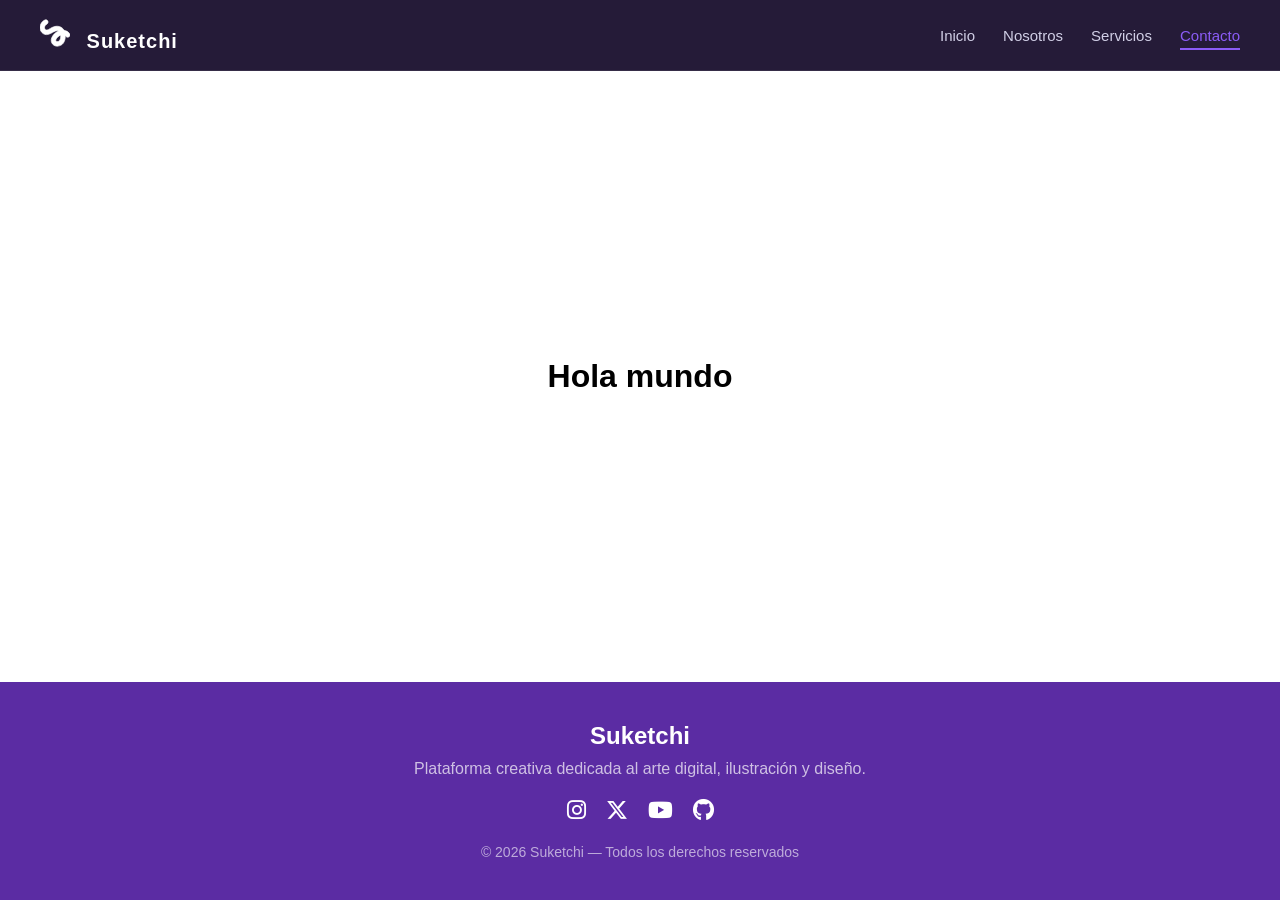
==== contacto.html @ c678e041 "Estructura inicial del proyecto Suketchi" ====
<!DOCTYPE html>
<html lang="en">

<head>

    <meta charset="UTF-8">
    <meta name="viewport" content="width=device-width, initial-scale=1.0">

    <title>SUKETCHI — Contact Us</title>

    <link rel="stylesheet" href="CSS/colors.css">
    <link rel="stylesheet" href="CSS/navbar.css">
    <link rel="stylesheet" href="CSS/footer.css">
    <link rel="stylesheet" href="CSS/styles.css">

</head>

<body>
    <script type="module" src="JS/navbar.js"></script>

    <div class="content">
        <!-- AQUI VA LO QUE VAYAN A HACER -->
        <h1>Hola mundo</h1>
    </div>

    <script type="module" src="JS/footer.js"></script>
</body>

</html>
---- CSS/colors.css ----
:root{

    /* Colores principales */
    --purple-900:#1a0f2e;
    --purple-800:#26164a;
    --purple-700:#3b1e6d;
    --purple-600:#5b2ca3;

    /* Acentos */
    --purple-accent:#8b5cf6;
    --purple-accent-soft:#c4b5fd;

    /* Neutrales */
    --white:#ffffff;
    --gray-100:#f5f5f7;
    --gray-300:#d1d1d6;
    --gray-700:#3a3a3c;

    /* UI */
    --navbar-bg:rgba(26,15,46,0.95);
    --navbar-border:rgba(255,255,255,0.08);

    --text-light:#ffffff;
    --text-soft:#d1cfe6;

}
---- CSS/navbar.css ----
.navbar{

    width:100%;
    min-height:70px;

    display:flex;
    align-items:center;
    justify-content:center;

    background:var(--navbar-bg);
    backdrop-filter:blur(10px);

    border-bottom:1px solid var(--navbar-border);

    position:sticky;
    top:0;
    z-index:1000;

}

.navbar-container{

    width:100%;
    max-width:1200px;

    display:flex;
    justify-content:space-between;
    align-items:center;

    padding:0 24px;

}

.navbar-logo{

    font-size:20px;
    font-weight:600;
    letter-spacing:1px;

    color:var(--text-light);
    text-decoration:none;
}

.navbar-logo img {
    width: 30px;
    height: 30px;
    margin-right: 10px;
}

.navbar-logo > * {
    margin-top: auto;
    margin-bottom: auto;
}

.navbar-menu{

    display:flex;
    gap:28px;

}

.navbar-link{

    color:var(--text-soft);
    text-decoration:none;
    font-size:15px;

    position:relative;
    transition:0.25s;

}

.navbar-link:hover{

    color:var(--purple-accent);

}

.navbar-link::after{

    content:"";
    position:absolute;

    left:0;
    bottom:-6px;

    width:0%;
    height:2px;

    background:var(--purple-accent);

    transition:0.25s;

}

.navbar-link:hover::after{

    width:100%;

}


/* active page */

.navbar-link.active{

    color:var(--purple-accent);

}

.navbar-link.active::after{

    width:100%;

}


/* mobile */

.navbar-toggle{

    display:none;
    flex-direction:column;
    gap:5px;
    cursor:pointer;

}

.navbar-toggle span{

    width:24px;
    height:2px;
    background:white;

}

/* responsive */

@media(max-width:768px){

    .navbar-menu{

        position:absolute;

        top:70px;
        left:0;

        width:100%;

        flex-direction:column;
        align-items:center;

        background:var(--purple-900);

        max-height:0;
        overflow:hidden;

        transition:0.3s;

    }

    .navbar-menu.open{

        max-height:300px;
        padding:20px 0;

    }

    .navbar-toggle{

        display:flex;

    }

}
---- CSS/footer.css ----
.footer{
    background: var(--purple-600);
    color: white;
    margin-bottom: 0;
    padding: 40px 20px;

}

.footer-container{

    max-width: 1200px;
    margin: auto;

    display: flex;
    flex-direction: column;
    align-items: center;

    gap: 20px;
    text-align: center;

}

.footer-brand h2{

    margin-bottom: 10px;

}

.footer-brand p{

    opacity: 0.7;
    max-width: 500px;

}

.footer-social{

    display: flex;
    gap: 20px;
    font-size: 22px;

}

.footer-social a{

    color: white;
    transition: 0.2s;

}

.footer-social a:hover{

    transform: scale(1.2);
    opacity: 0.8;

}

.footer-copy{

    font-size: 14px;
    opacity: 0.6;

}
---- CSS/styles.css ----
*, html {
    margin: 0;
    padding: 0;
    font-family: sans-serif;
}

html, body {
    height: 100%;
}

body {
    min-height: 100vh;
    display: flex;
    flex-direction: column;
}

.content {
    flex: 1;
    
    display: flex;
    flex-direction: column;
    align-items: center;
    justify-content: center;
}
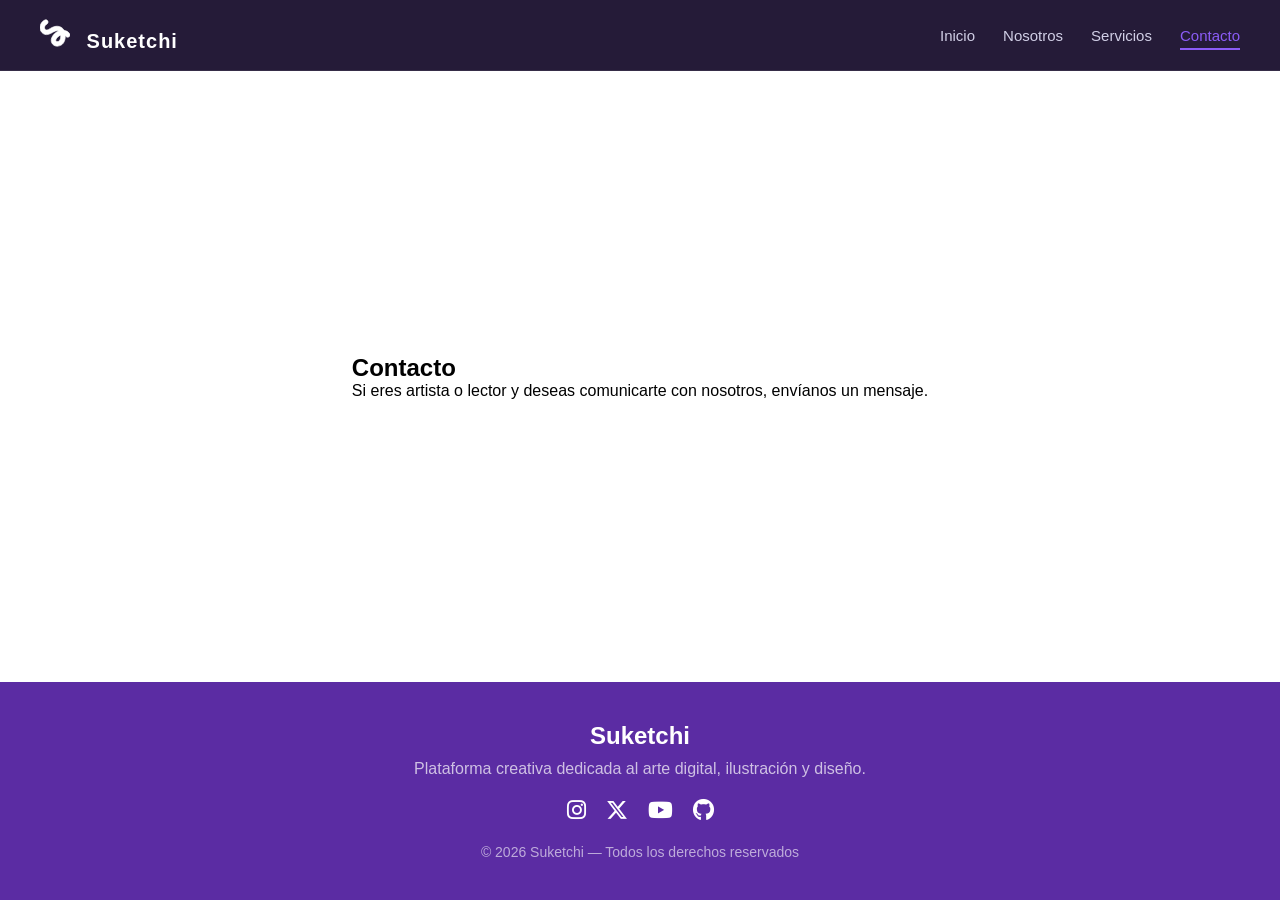
==== commit c3a12135: "feature-contacto-estructura-inicial" ====
--- a/contacto.html
+++ b/contacto.html
@@ -1,29 +1,40 @@
 <!DOCTYPE html>
 <html lang="en">
-
 <head>
 
-    <meta charset="UTF-8">
-    <meta name="viewport" content="width=device-width, initial-scale=1.0">
+<meta charset="UTF-8">
+<meta name="viewport" content="width=device-width, initial-scale=1.0">
 
-    <title>SUKETCHI — Contact Us</title>
+<title>SUKETCHI — Contact</title>
 
-    <link rel="stylesheet" href="CSS/colors.css">
-    <link rel="stylesheet" href="CSS/navbar.css">
-    <link rel="stylesheet" href="CSS/footer.css">
-    <link rel="stylesheet" href="CSS/styles.css">
+<link rel="stylesheet" href="CSS/colors.css">
+<link rel="stylesheet" href="CSS/navbar.css">
+<link rel="stylesheet" href="CSS/footer.css">
+<link rel="stylesheet" href="CSS/styles.css">
+<link rel="stylesheet" href="CSS/contacto.css">
 
 </head>
 
 <body>
-    <script type="module" src="JS/navbar.js"></script>
 
-    <div class="content">
-        <!-- AQUI VA LO QUE VAYAN A HACER -->
-        <h1>Hola mundo</h1>
-    </div>
+<script type="module" src="JS/navbar.js"></script>
 
-    <script type="module" src="JS/footer.js"></script>
+<div class="content">
+
+<section class="contact-hero">
+
+<h1>Contacto</h1>
+
+<p>
+Si eres artista o lector y deseas comunicarte con nosotros,
+envíanos un mensaje.
+</p>
+
+</section>
+
+</div>
+
+<script type="module" src="JS/footer.js"></script>
+
 </body>
-
 </html>
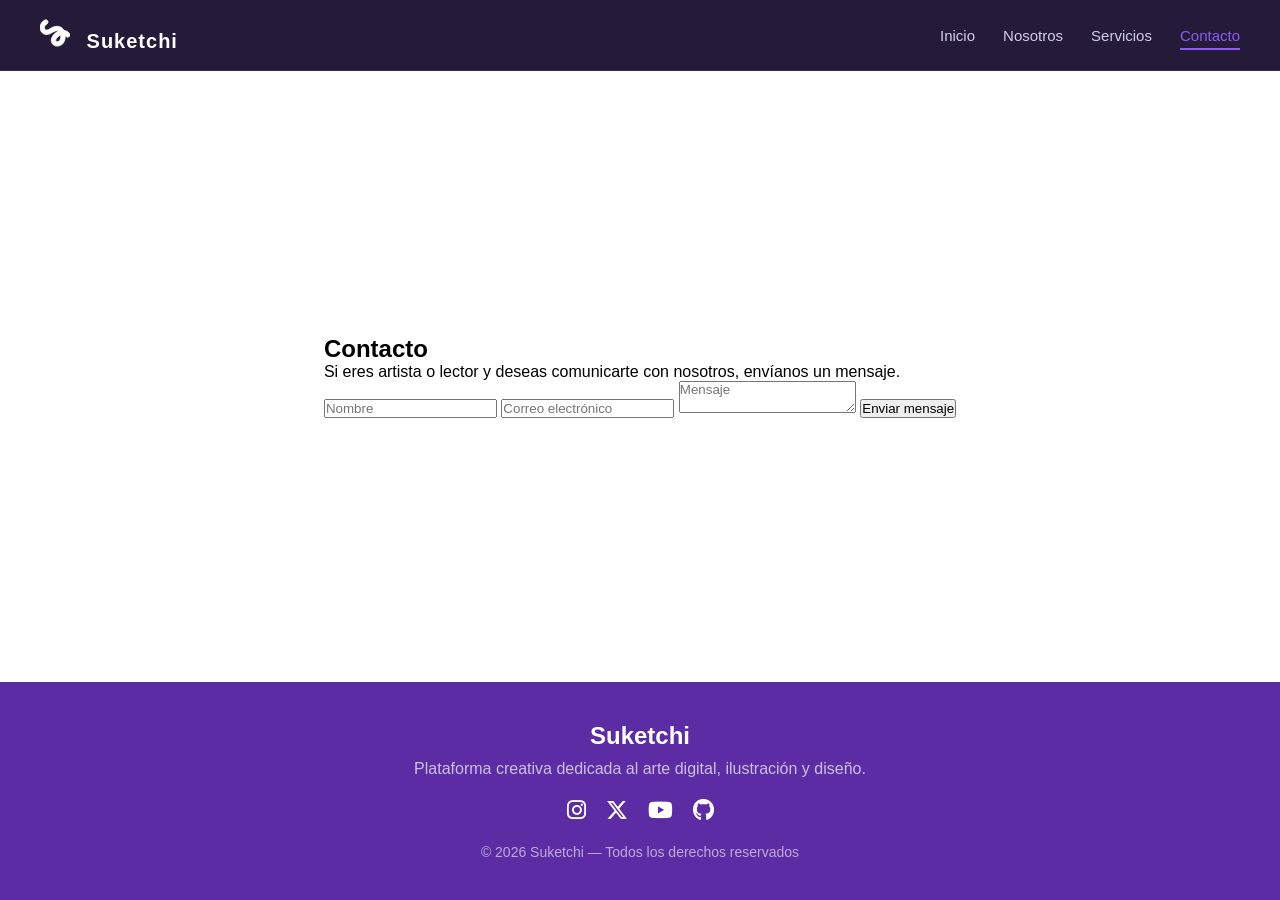
==== commit a9ad68b8: "feature-contacto-agrega-formulario" ====
--- a/contacto.html
+++ b/contacto.html
@@ -1,40 +1,56 @@
 <!DOCTYPE html>
 <html lang="en">
+
 <head>
 
-<meta charset="UTF-8">
-<meta name="viewport" content="width=device-width, initial-scale=1.0">
+    <meta charset="UTF-8">
+    <meta name="viewport" content="width=device-width, initial-scale=1.0">
 
-<title>SUKETCHI — Contact</title>
+    <title>SUKETCHI — Contact</title>
 
-<link rel="stylesheet" href="CSS/colors.css">
-<link rel="stylesheet" href="CSS/navbar.css">
-<link rel="stylesheet" href="CSS/footer.css">
-<link rel="stylesheet" href="CSS/styles.css">
-<link rel="stylesheet" href="CSS/contacto.css">
+    <link rel="stylesheet" href="CSS/colors.css">
+    <link rel="stylesheet" href="CSS/navbar.css">
+    <link rel="stylesheet" href="CSS/footer.css">
+    <link rel="stylesheet" href="CSS/styles.css">
+    <link rel="stylesheet" href="CSS/contacto.css">
 
 </head>
 
 <body>
 
-<script type="module" src="JS/navbar.js"></script>
+    <script type="module" src="JS/navbar.js"></script>
 
-<div class="content">
+    <div class="content">
 
-<section class="contact-hero">
+        <section class="contact-hero">
 
-<h1>Contacto</h1>
+            <h1>Contacto</h1>
 
-<p>
-Si eres artista o lector y deseas comunicarte con nosotros,
-envíanos un mensaje.
-</p>
+            <p>
+                Si eres artista o lector y deseas comunicarte con nosotros,
+                envíanos un mensaje.
+            </p>
+            <section class="contact-form">
 
-</section>
+                <form>
 
-</div>
+                    <input type="text" placeholder="Nombre">
 
-<script type="module" src="JS/footer.js"></script>
+                    <input type="email" placeholder="Correo electrónico">
+
+                    <textarea placeholder="Mensaje"></textarea>
+
+                    <button type="submit">Enviar mensaje</button>
+
+                </form>
+
+            </section>
+        </section>
+
+    </div>
+
+    <script type="module" src="JS/footer.js"></script>
 
 </body>
+
 </html>
